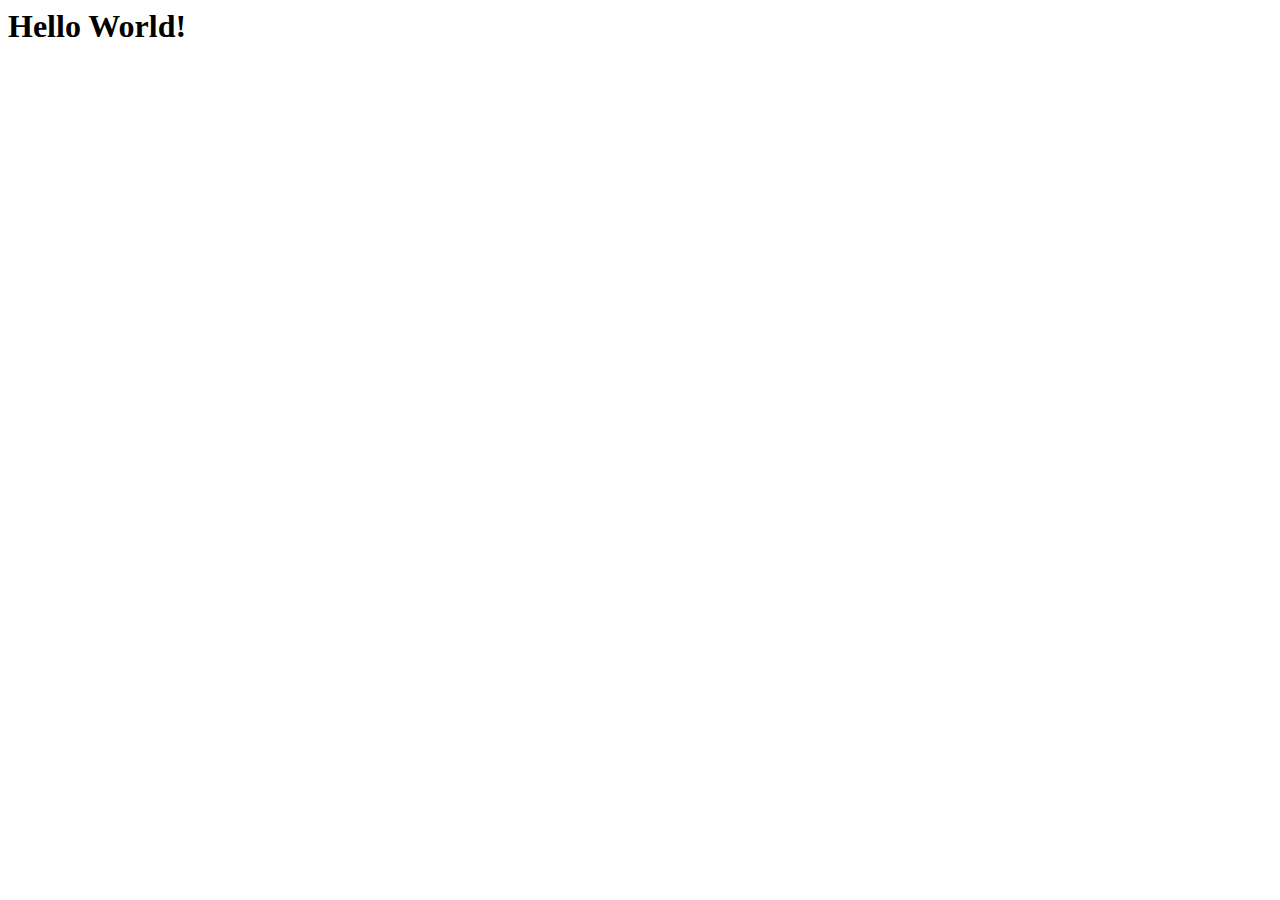
==== static/index.html @ aaea5a57 "Serve index.html" ====
<html>
	<head>
		<title>3D Printer</title>
		<script
			  src="https://code.jquery.com/jquery-3.6.0.min.js"
			  integrity="sha256-/xUj+3OJU5yExlq6GSYGSHk7tPXikynS7ogEvDej/m4="
			  crossorigin="anonymous"></script>
		<link href="https://cdn.jsdelivr.net/npm/bootstrap@5.2.0-beta1/dist/css/bootstrap.min.css" rel="stylesheet" integrity="sha384-0evHe/X+R7YkIZDRvuzKMRqM+OrBnVFBL6DOitfPri4tjfHxaWutUpFmBp4vmVor" crossorigin="anonymous">
		<script src="https://cdn.jsdelivr.net/npm/bootstrap@5.2.0-beta1/dist/js/bootstrap.bundle.min.js" integrity="sha384-pprn3073KE6tl6bjs2QrFaJGz5/SUsLqktiwsUTF55Jfv3qYSDhgCecCxMW52nD2" crossorigin="anonymous"></script>
		<script src="https://cdn.jsdelivr.net/npm/@popperjs/core@2.11.5/dist/umd/popper.min.js" integrity="sha384-Xe+8cL9oJa6tN/veChSP7q+mnSPaj5Bcu9mPX5F5xIGE0DVittaqT5lorf0EI7Vk" crossorigin="anonymous"></script>
		<script src="https://cdn.jsdelivr.net/npm/bootstrap@5.2.0-beta1/dist/js/bootstrap.min.js" integrity="sha384-kjU+l4N0Yf4ZOJErLsIcvOU2qSb74wXpOhqTvwVx3OElZRweTnQ6d31fXEoRD1Jy" crossorigin="anonymous"></script>
	</head>
	<body>
		<h1>Hello World!</h1>
	</body>
</html>
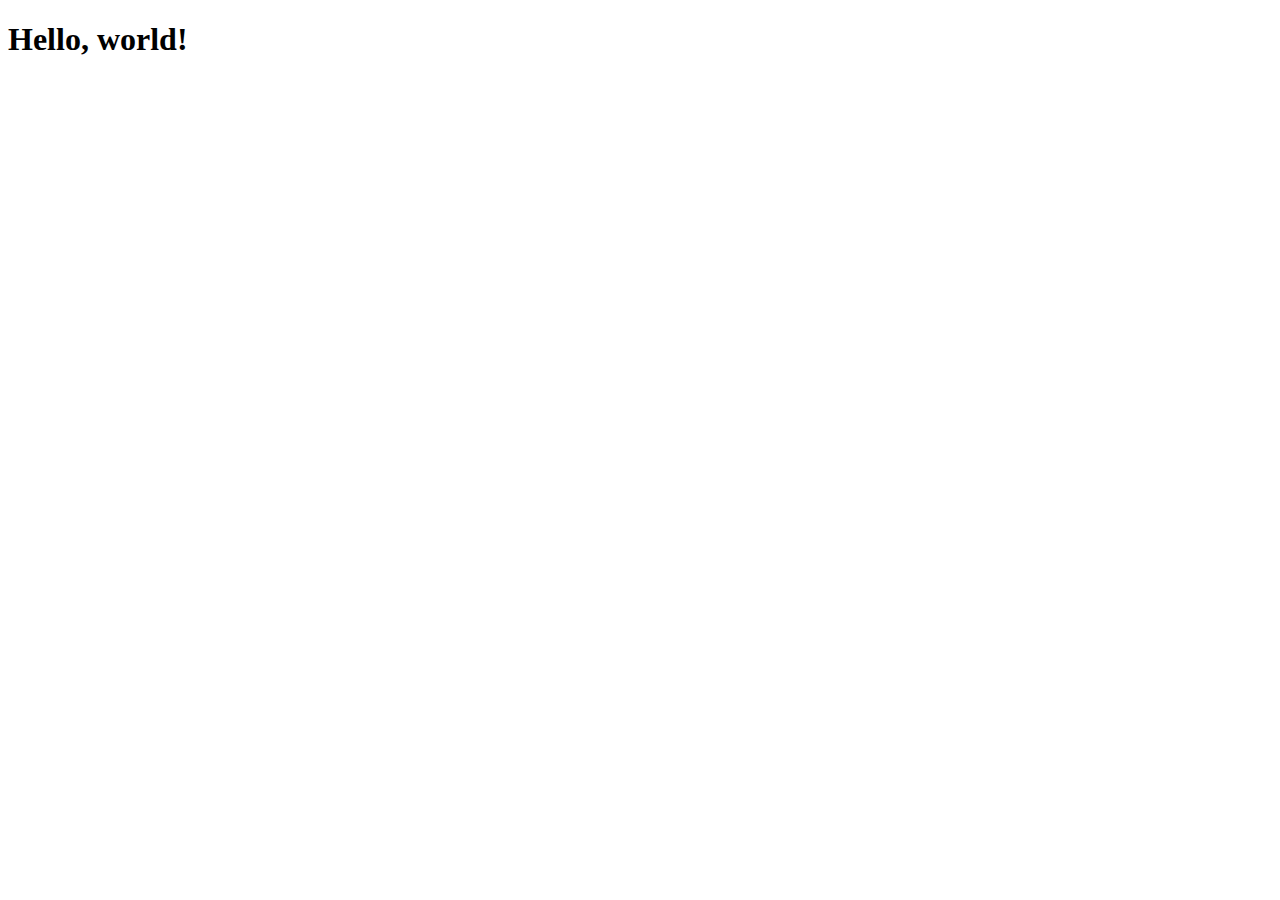
==== commit b973480b: "." ====
--- a/static/index.html
+++ b/static/index.html
@@ -1,16 +1,17 @@
-<html>
+<!doctype html>
+<html lang="en">
 	<head>
+		<meta charset="utf-8">
+		<meta name="viewport" content="width=device-width, initial-scale=1">
 		<title>3D Printer</title>
 		<script
-			  src="https://code.jquery.com/jquery-3.6.0.min.js"
-			  integrity="sha256-/xUj+3OJU5yExlq6GSYGSHk7tPXikynS7ogEvDej/m4="
-			  crossorigin="anonymous"></script>
+			src="https://code.jquery.com/jquery-3.6.0.min.js"
+			integrity="sha256-/xUj+3OJU5yExlq6GSYGSHk7tPXikynS7ogEvDej/m4="
+			crossorigin="anonymous"></script>
 		<link href="https://cdn.jsdelivr.net/npm/bootstrap@5.2.0-beta1/dist/css/bootstrap.min.css" rel="stylesheet" integrity="sha384-0evHe/X+R7YkIZDRvuzKMRqM+OrBnVFBL6DOitfPri4tjfHxaWutUpFmBp4vmVor" crossorigin="anonymous">
-		<script src="https://cdn.jsdelivr.net/npm/bootstrap@5.2.0-beta1/dist/js/bootstrap.bundle.min.js" integrity="sha384-pprn3073KE6tl6bjs2QrFaJGz5/SUsLqktiwsUTF55Jfv3qYSDhgCecCxMW52nD2" crossorigin="anonymous"></script>
-		<script src="https://cdn.jsdelivr.net/npm/@popperjs/core@2.11.5/dist/umd/popper.min.js" integrity="sha384-Xe+8cL9oJa6tN/veChSP7q+mnSPaj5Bcu9mPX5F5xIGE0DVittaqT5lorf0EI7Vk" crossorigin="anonymous"></script>
-		<script src="https://cdn.jsdelivr.net/npm/bootstrap@5.2.0-beta1/dist/js/bootstrap.min.js" integrity="sha384-kjU+l4N0Yf4ZOJErLsIcvOU2qSb74wXpOhqTvwVx3OElZRweTnQ6d31fXEoRD1Jy" crossorigin="anonymous"></script>
 	</head>
 	<body>
-		<h1>Hello World!</h1>
+		<h1>Hello, world!</h1>
+		<script src="https://cdn.jsdelivr.net/npm/bootstrap@5.2.0-beta1/dist/js/bootstrap.bundle.min.js" integrity="sha384-pprn3073KE6tl6bjs2QrFaJGz5/SUsLqktiwsUTF55Jfv3qYSDhgCecCxMW52nD2" crossorigin="anonymous"></script>
 	</body>
-</html>+</html>
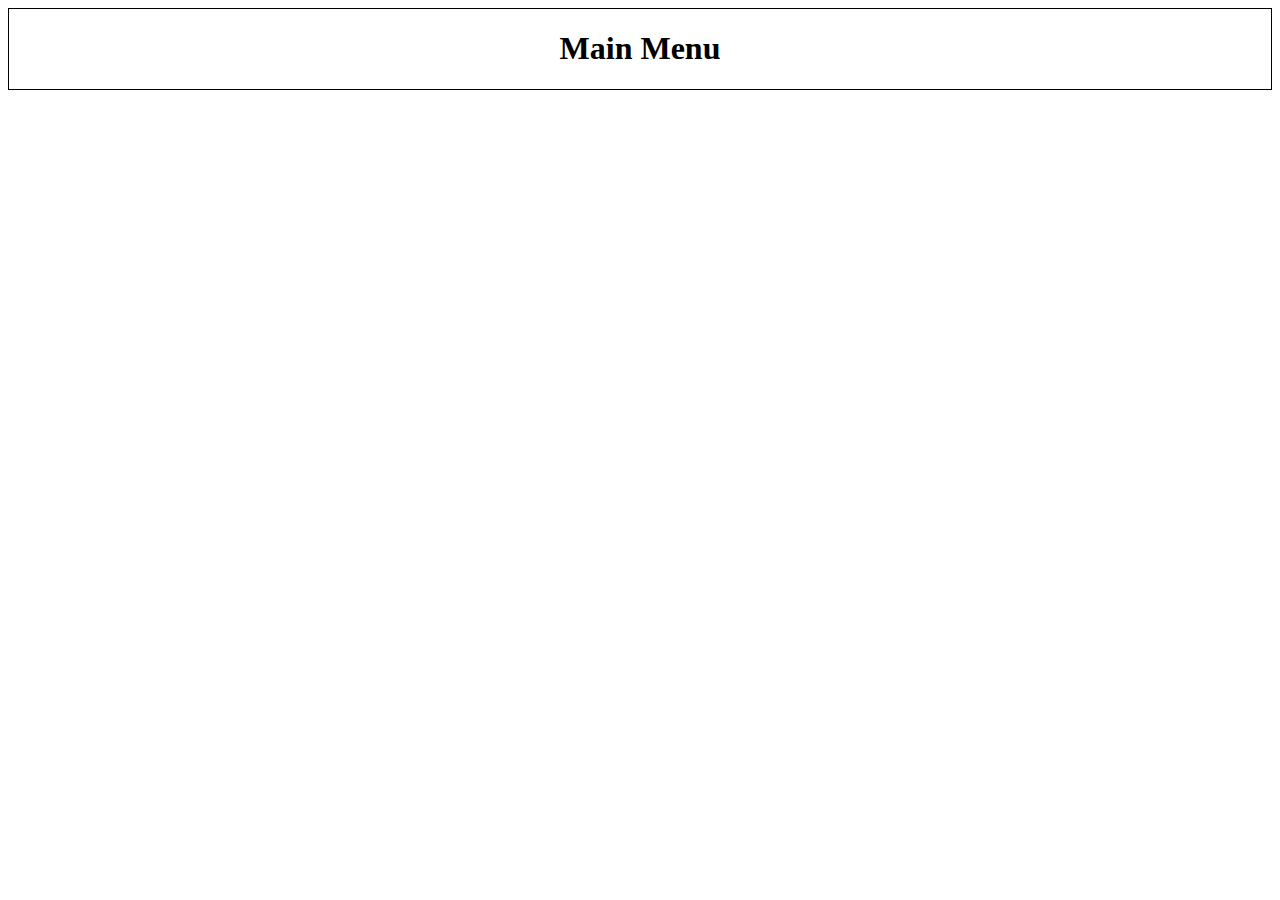
==== commit 72e38ae7: "." ====
--- a/static/index.html
+++ b/static/index.html
@@ -9,9 +9,14 @@
 			integrity="sha256-/xUj+3OJU5yExlq6GSYGSHk7tPXikynS7ogEvDej/m4="
 			crossorigin="anonymous"></script>
 		<link href="https://cdn.jsdelivr.net/npm/bootstrap@5.2.0-beta1/dist/css/bootstrap.min.css" rel="stylesheet" integrity="sha384-0evHe/X+R7YkIZDRvuzKMRqM+OrBnVFBL6DOitfPri4tjfHxaWutUpFmBp4vmVor" crossorigin="anonymous">
+		<style>
+		.title_bar { border: 1px #000 solid; text-align: center; }
+		</style>
 	</head>
 	<body>
-		<h1>Hello, world!</h1>
+		<div class="container-fluid title_bar">
+			<h1>Main Menu</h1>
+		</div>
 		<script src="https://cdn.jsdelivr.net/npm/bootstrap@5.2.0-beta1/dist/js/bootstrap.bundle.min.js" integrity="sha384-pprn3073KE6tl6bjs2QrFaJGz5/SUsLqktiwsUTF55Jfv3qYSDhgCecCxMW52nD2" crossorigin="anonymous"></script>
 	</body>
 </html>
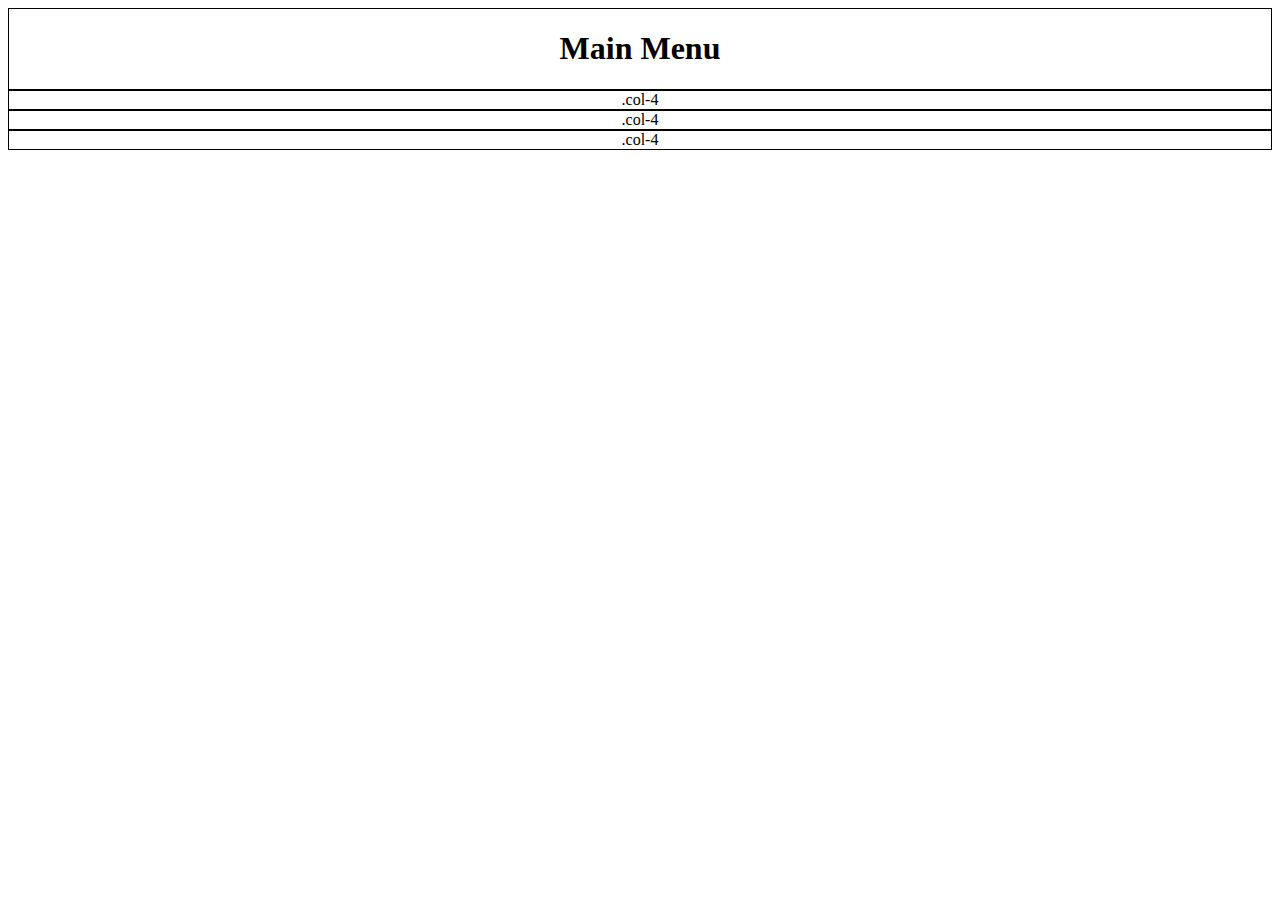
==== commit 1b7dd5b4: "s" ====
--- a/static/index.html
+++ b/static/index.html
@@ -17,6 +17,11 @@
 		<div class="container-fluid title_bar">
 			<h1>Main Menu</h1>
 		</div>
+		<div class="row mb-3">
+			<div class="col-4 title_bar">.col-4</div>
+			<div class="col-4 title_bar">.col-4</div>
+			<div class="col-4 title_bar">.col-4</div>
+		</div>
 		<script src="https://cdn.jsdelivr.net/npm/bootstrap@5.2.0-beta1/dist/js/bootstrap.bundle.min.js" integrity="sha384-pprn3073KE6tl6bjs2QrFaJGz5/SUsLqktiwsUTF55Jfv3qYSDhgCecCxMW52nD2" crossorigin="anonymous"></script>
 	</body>
 </html>
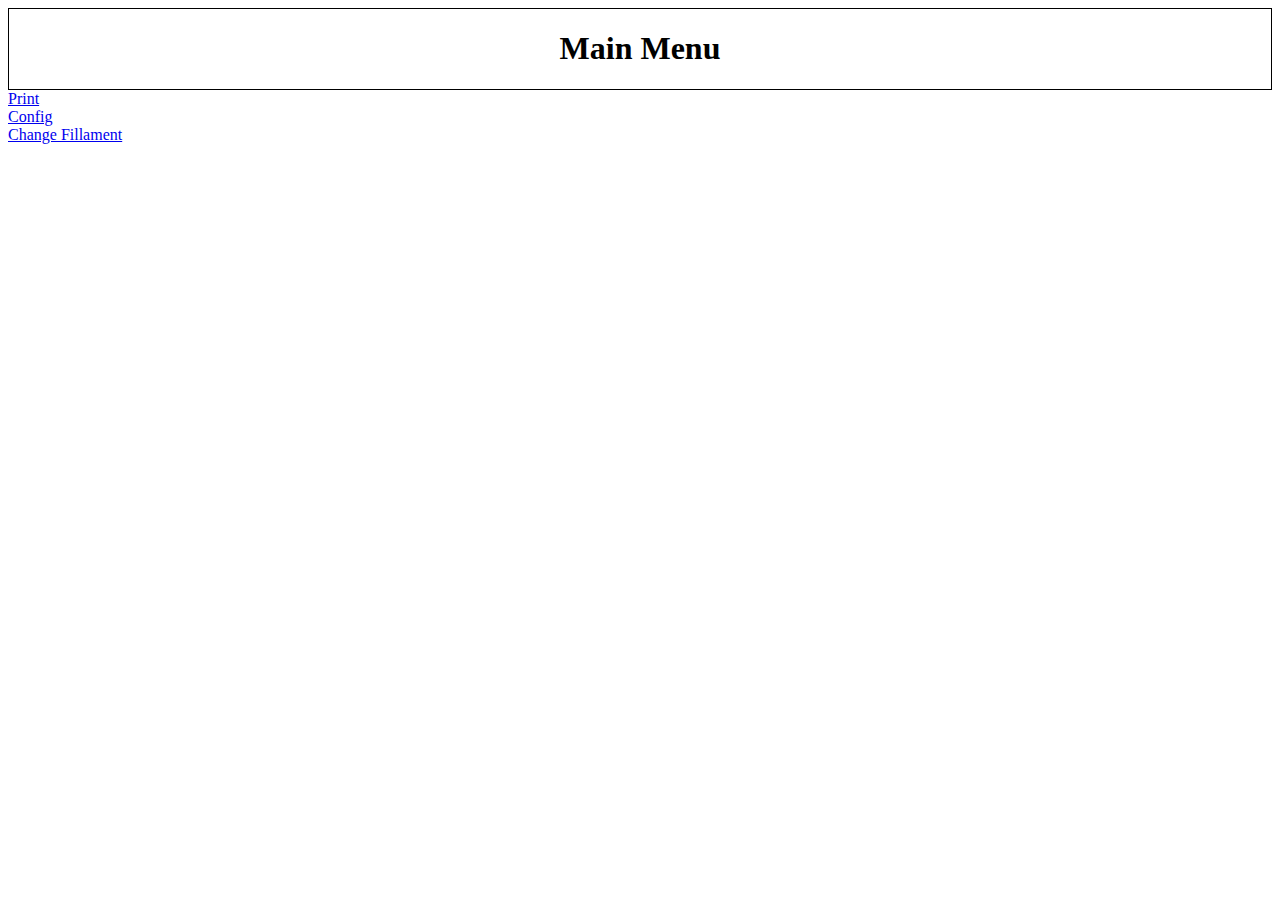
==== commit dc619962: "." ====
--- a/static/index.html
+++ b/static/index.html
@@ -18,9 +18,21 @@
 			<h1>Main Menu</h1>
 		</div>
 		<div class="row mb-3">
-			<div class="col-4 title_bar">.col-4</div>
-			<div class="col-4 title_bar">.col-4</div>
-			<div class="col-4 title_bar">.col-4</div>
+			<div class="col-4 p-3">
+				<div class="d-grid gap-2 col-6 mx-auto">
+					<a href="/print.html" role="button" class="btn btn-primary btn-lg p-3">Print</a>
+				</div>
+			</div>
+			<div class="col-4 p-3">
+				<div class="d-grid gap-2 col-6 mx-auto">
+					<a href="/config.html" role="button" class="btn btn-primary btn-lg p-3">Config</a>
+				</div>
+			</div>
+			<div class="col-4 p-3">
+				<div class="d-grid gap-2 col-6 mx-auto">
+					<a href="/change_fillament.html" role="button" class="btn btn-primary btn-lg p-3">Change Fillament</a>
+				</div>
+			</div>
 		</div>
 		<script src="https://cdn.jsdelivr.net/npm/bootstrap@5.2.0-beta1/dist/js/bootstrap.bundle.min.js" integrity="sha384-pprn3073KE6tl6bjs2QrFaJGz5/SUsLqktiwsUTF55Jfv3qYSDhgCecCxMW52nD2" crossorigin="anonymous"></script>
 	</body>
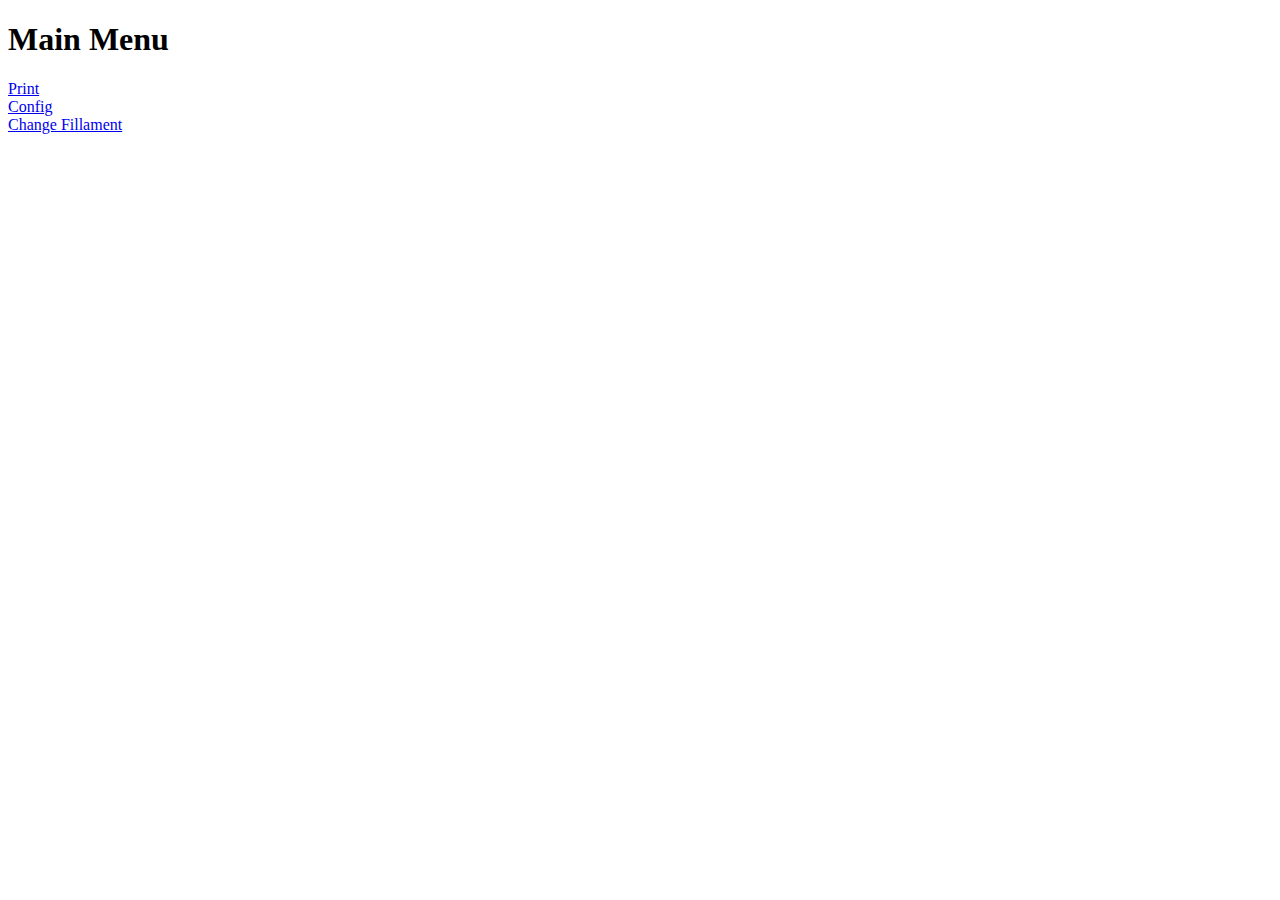
==== commit 999965e3: "s" ====
--- a/static/index.html
+++ b/static/index.html
@@ -9,28 +9,26 @@
 			integrity="sha256-/xUj+3OJU5yExlq6GSYGSHk7tPXikynS7ogEvDej/m4="
 			crossorigin="anonymous"></script>
 		<link href="https://cdn.jsdelivr.net/npm/bootstrap@5.2.0-beta1/dist/css/bootstrap.min.css" rel="stylesheet" integrity="sha384-0evHe/X+R7YkIZDRvuzKMRqM+OrBnVFBL6DOitfPri4tjfHxaWutUpFmBp4vmVor" crossorigin="anonymous">
-		<style>
-		.title_bar { border: 1px #000 solid; text-align: center; }
-		</style>
+		<link href="/css/style.css" rel="stylesheet" >
 	</head>
 	<body>
 		<div class="container-fluid title_bar">
 			<h1>Main Menu</h1>
 		</div>
-		<div class="row mb-3">
+		<div class="row">
 			<div class="col-4 p-3">
 				<div class="d-grid gap-2 col-6 mx-auto">
-					<a href="/print.html" role="button" class="btn btn-primary btn-lg p-3">Print</a>
+					<a href="/print" role="button" class="btn btn-primary btn-lg p-3">Print</a>
 				</div>
 			</div>
 			<div class="col-4 p-3">
 				<div class="d-grid gap-2 col-6 mx-auto">
-					<a href="/config.html" role="button" class="btn btn-primary btn-lg p-3">Config</a>
+					<a href="/config" role="button" class="btn btn-primary btn-lg p-3">Config</a>
 				</div>
 			</div>
 			<div class="col-4 p-3">
 				<div class="d-grid gap-2 col-6 mx-auto">
-					<a href="/change_fillament.html" role="button" class="btn btn-primary btn-lg p-3">Change Fillament</a>
+					<a href="/change_fillament" role="button" class="btn btn-primary btn-lg p-3">Change Fillament</a>
 				</div>
 			</div>
 		</div>
